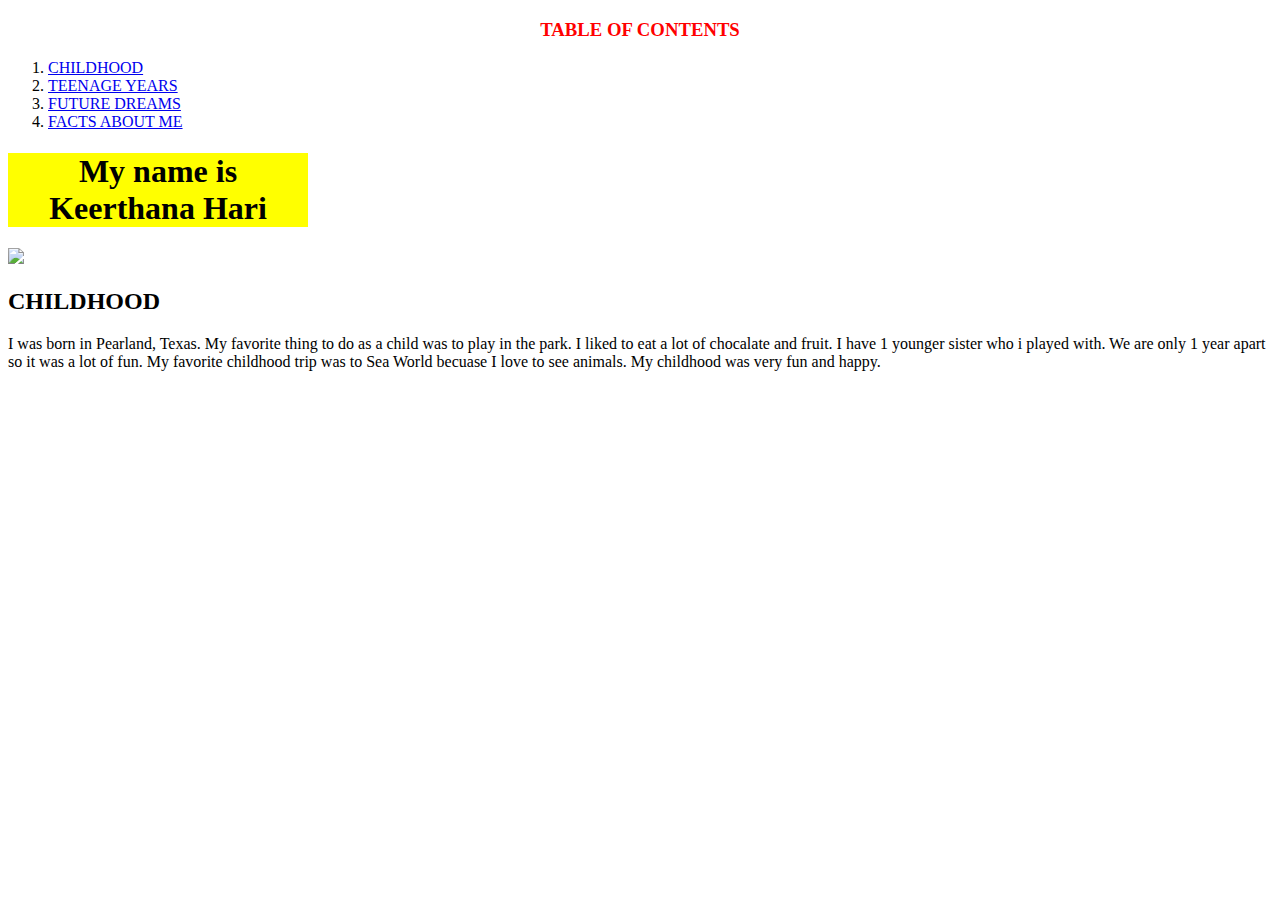
==== childhood.html @ 659ed931 "Update childhood.html" ====
<!DOCTYPE html>
<html>
    <head>
        <title>All About Me</title>
        <link rel= "stylesheet" href= "styles.css"/>
    </head>
    <body>
      
     <h3> TABLE OF CONTENTS </h3>
     <ol>             
      <li> <a href = "childhood.html"> CHILDHOOD </a> </li>
      <li> <a href = "teen.html"> TEENAGE YEARS </a> </li>
      <li> <a href = "future.html"> FUTURE DREAMS </a> </li>
      <li> <a href = "facts.html"> FACTS ABOUT ME </a> </li>
      </ol>
      
        <h1> My name is Keerthana Hari </h1>
        
            <img src = "CHILDHOOD.jpg"/>
             <div id = "CHILDHOOD">
                 <h2> CHILDHOOD </h2>
                 <p>I was born in Pearland, Texas. My favorite thing to do as a child 
                 was to play in the park. I liked to eat a lot of chocalate and fruit.
                 I have 1 younger sister who i played with. We are only 1 year apart so 
                 it was a lot of fun. My favorite childhood trip was to Sea World 
                 becuase I love to see animals. My childhood was very fun and happy.</P>
             </div>
             
              
              
    </body>
</html>
---- styles.css ----
h1 {
   color: black;
   text-align: center;
   background-color: yellow; width: 300px; height: 100px
   font-weight: bold;
   
   }

h2 {
   color: blue
   text-align: center;
   background-color: light pink; width:300px; height: 100px
   font-weight: bold;
   
   }

h3 {
   color: red;
   text-align: center;
   background-color: light pink;
   }

#CHILDHOOD{
   font size: 40px
      border: 2px solid blue;
}

#TEENAGE YEARS{
   font size: 40px
      border: 2px solid blue;
}

#FUTURE DREAMS{
   font size: 40px
      border: 2px solid blue;
}

#FACTS{
      font-size: 40px
      text-align: center
      background-color: teal;
      margin: 30px
      padding: 20px;
      color:  dark purple
      border: 2px solid blue;
}

#table{
      th,td {
         border: 2px solid black;
         border-collapse: collapse;
   }
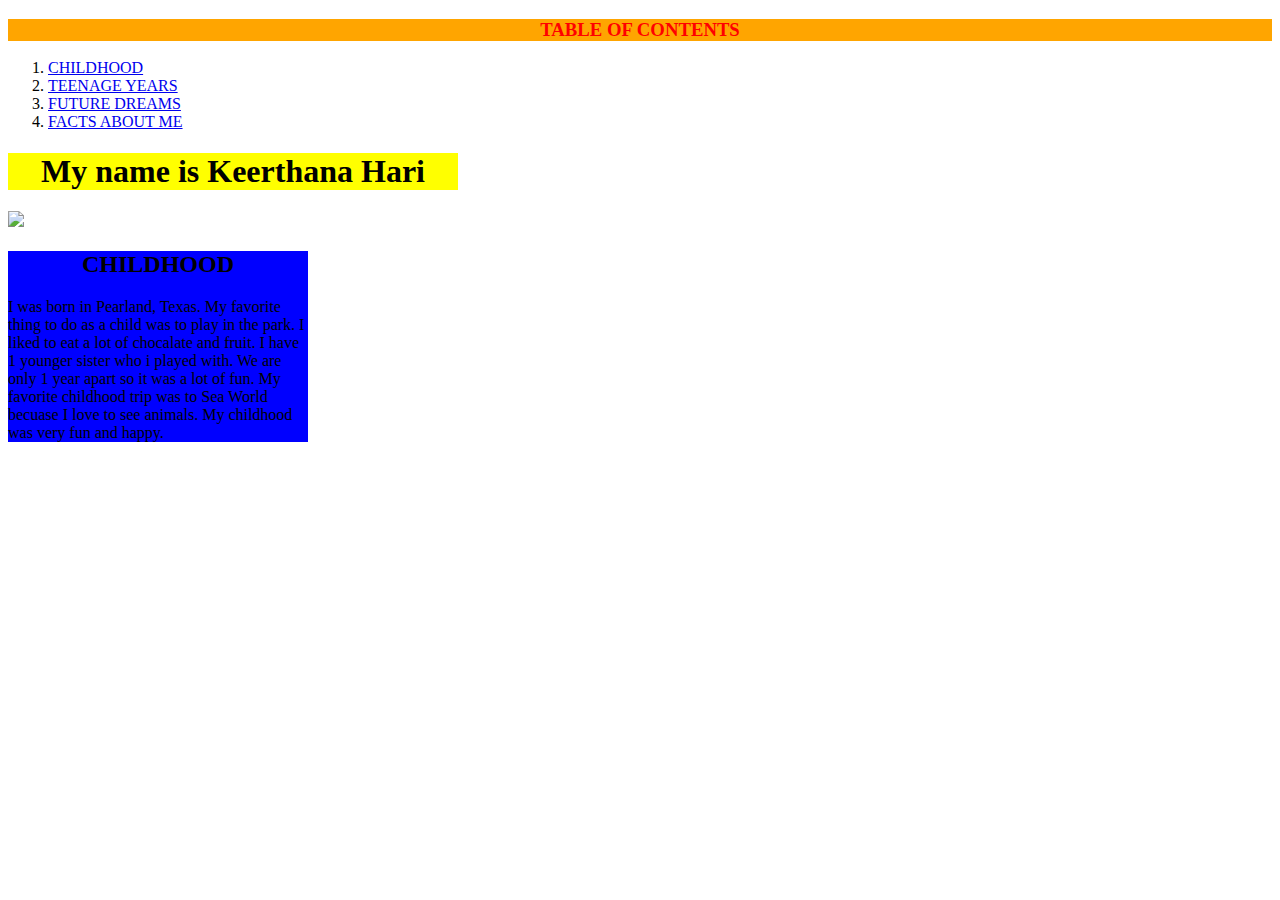
==== commit ebf35c50: "Update childhood.html" ====
--- a/childhood.html
+++ b/childhood.html
@@ -16,7 +16,7 @@
       
         <h1> My name is Keerthana Hari </h1>
         
-            <img src = "CHILDHOOD.jpg"/>
+            <img src = "CHILDHOOD.jpg" class= center> 
              <div id = "CHILDHOOD">
                  <h2> CHILDHOOD </h2>
                  <p>I was born in Pearland, Texas. My favorite thing to do as a child 
--- a/styles.css
+++ b/styles.css
@@ -1,54 +1,61 @@
 h1 {
    color: black;
-   text-align: center;
-   background-color: yellow; width: 300px; height: 100px
+   text-align:center;
+   background-color: yellow; width: 450px; height: 50 px
    font-weight: bold;
    
-   }
+   /}
 
 h2 {
-   color: blue
-   text-align: center;
-   background-color: light pink; width:300px; height: 100px
+   color: yellow orange;
+   text-align:center;
    font-weight: bold;
    
-   }
+   /}
 
 h3 {
    color: red;
-   text-align: center;
-   background-color: light pink;
-   }
+   text-align:center;
+   background-color: orange;
+   /}
 
 #CHILDHOOD{
-   font size: 40px
+   font size: 90px
       border: 2px solid blue;
-}
+     background-color: blue; width:300px; height: 100px
+   
+
+/}
 
 #TEENAGE YEARS{
-   font size: 40px
-      border: 2px solid blue;
-}
+   font size: 90px
+      border: 2px solid green;
+     background-color: pink; width:300px; height: 100px
+/}
 
 #FUTURE DREAMS{
-   font size: 40px
-      border: 2px solid blue;
-}
+   font size: 90px
+      border: 2px solid orange;
+     background-color: purple; width:300px; height: 100px
+/}
 
 #FACTS{
-      font-size: 40px
+      font-size: 90px
       text-align: center
       background-color: teal;
       margin: 30px
       padding: 20px;
       color:  dark purple
       border: 2px solid blue;
-}
+/}
 
 #table{
       th,td {
+         font-size: 90px
+         text-align: center
          border: 2px solid black;
          border-collapse: collapse;
-   }
+   /}
+   /}
 
       
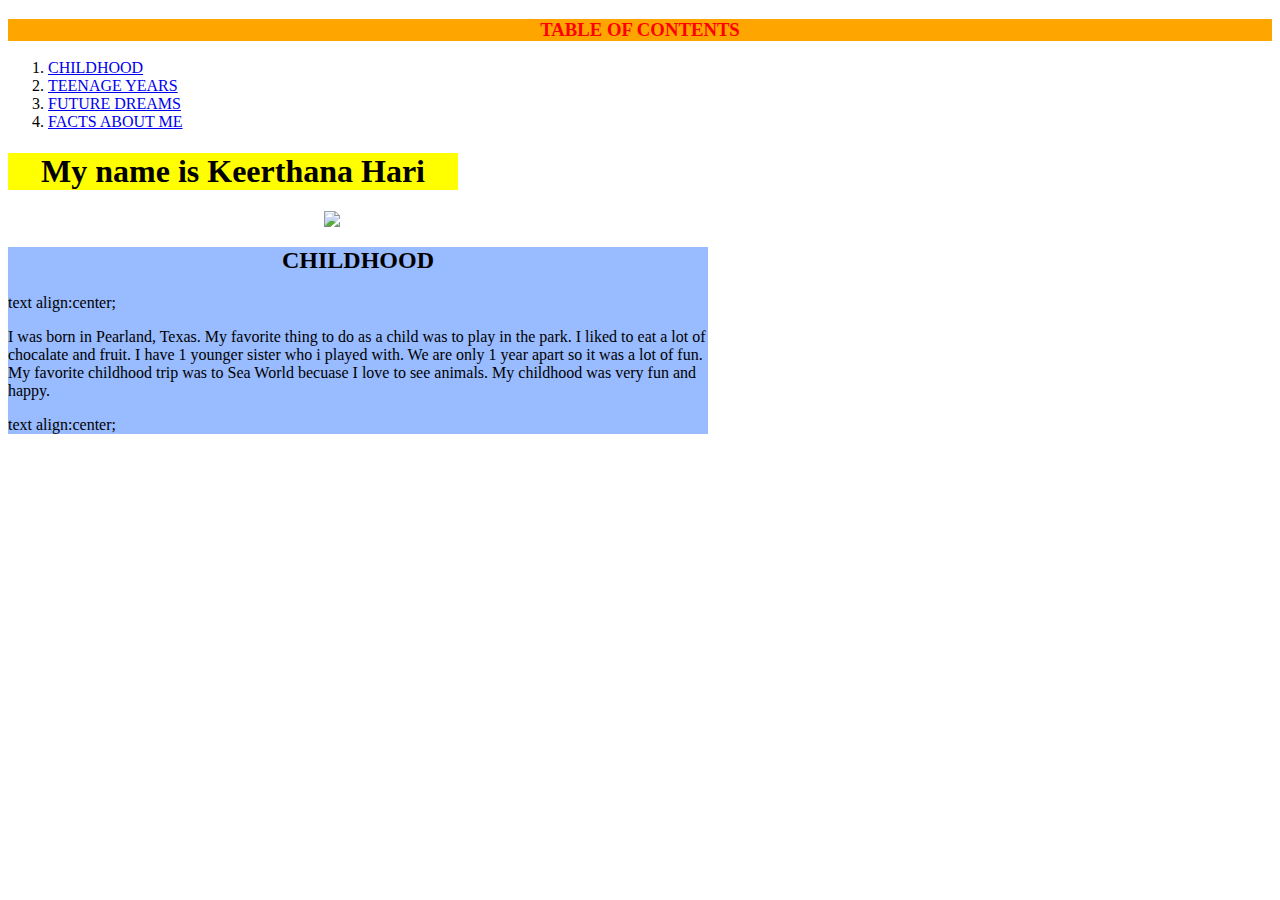
==== commit f952ec0e: "Update childhood.html" ====
--- a/childhood.html
+++ b/childhood.html
@@ -19,11 +19,13 @@
             <img src = "CHILDHOOD.jpg" class= center> 
              <div id = "CHILDHOOD">
                  <h2> CHILDHOOD </h2>
+                 text align:center;
                  <p>I was born in Pearland, Texas. My favorite thing to do as a child 
                  was to play in the park. I liked to eat a lot of chocalate and fruit.
                  I have 1 younger sister who i played with. We are only 1 year apart so 
                  it was a lot of fun. My favorite childhood trip was to Sea World 
                  becuase I love to see animals. My childhood was very fun and happy.</P>
+                 text align:center;
              </div>
              
               
--- a/styles.css
+++ b/styles.css
@@ -1,7 +1,7 @@
 h1 {
    color: black;
    text-align:center;
-   background-color: yellow; width: 450px; height: 50 px
+   background-color: yellow; width: 450px; height: 50px
    font-weight: bold;
    
    /}
@@ -19,10 +19,18 @@
    background-color: orange;
    /}
 
+.center {
+  display: block;
+  margin-left: auto;
+  margin-right: auto;
+  width: 50%;
+}
+
 #CHILDHOOD{
    font size: 90px
-      border: 2px solid blue;
-     background-color: blue; width:300px; height: 100px
+      text-align:center;
+      border: 2px solid dark blue;
+     background-color: #99bbff; width:700px; height: 80px
    
 
 /}
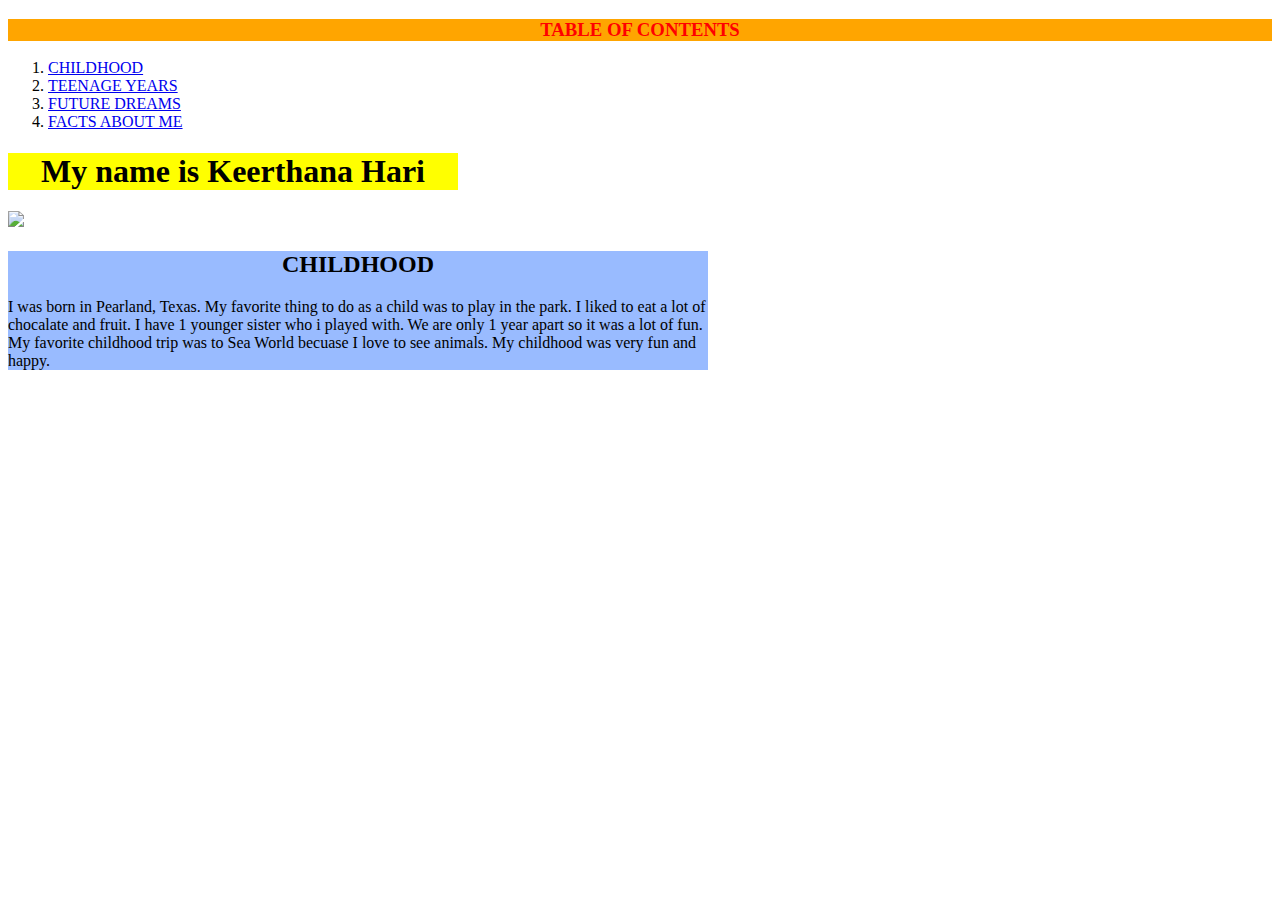
==== commit 47b69eda: "Update childhood.html" ====
--- a/childhood.html
+++ b/childhood.html
@@ -16,16 +16,16 @@
       
         <h1> My name is Keerthana Hari </h1>
         
-            <img src = "CHILDHOOD.jpg" class= center> 
+            <img src = "CHILDHOOD.jpg" class= center/> 
              <div id = "CHILDHOOD">
                  <h2> CHILDHOOD </h2>
-                 text align:center;
+                 
                  <p>I was born in Pearland, Texas. My favorite thing to do as a child 
                  was to play in the park. I liked to eat a lot of chocalate and fruit.
                  I have 1 younger sister who i played with. We are only 1 year apart so 
                  it was a lot of fun. My favorite childhood trip was to Sea World 
                  becuase I love to see animals. My childhood was very fun and happy.</P>
-                 text align:center;
+                
              </div>
              
               
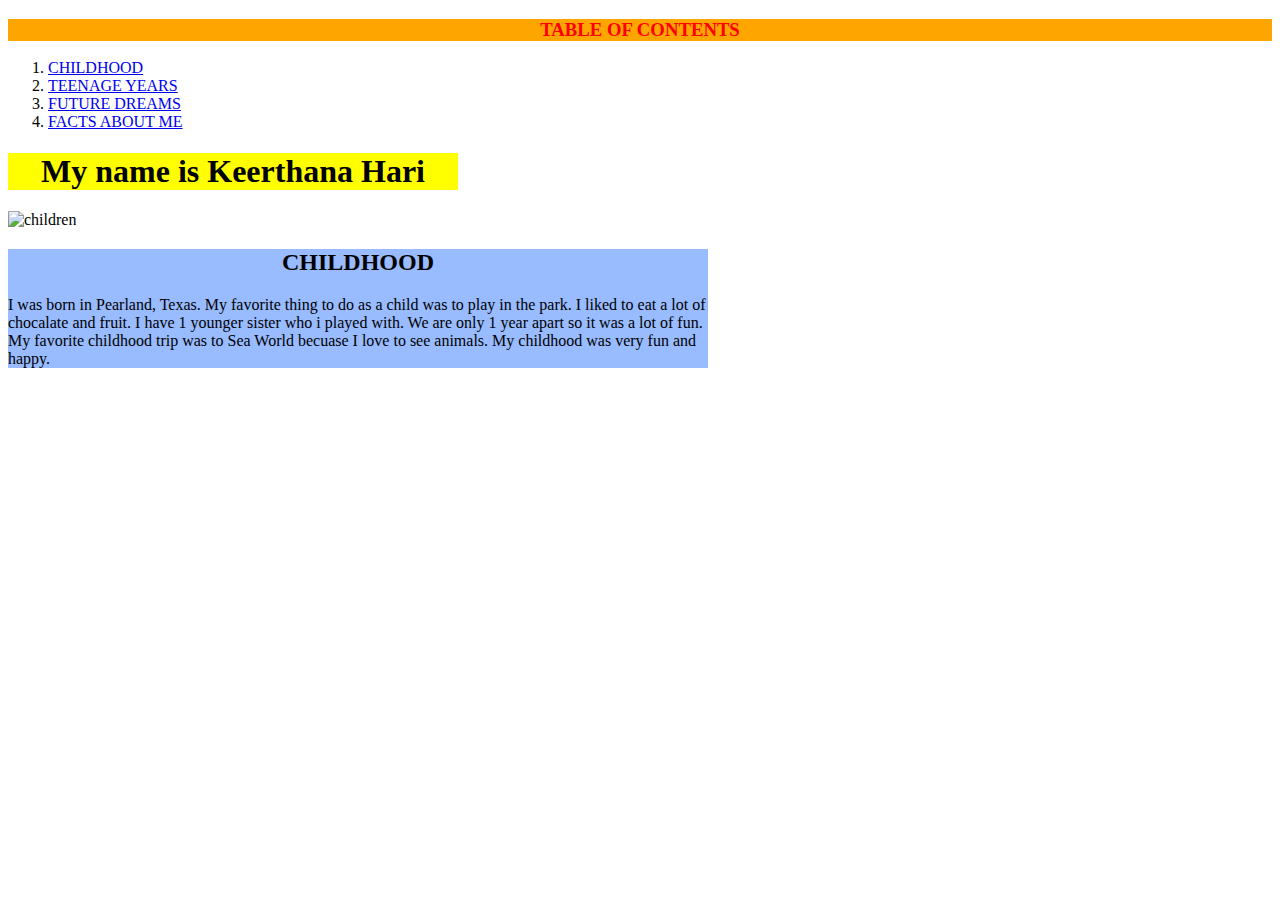
==== commit a686eae3: "Update childhood.html" ====
--- a/childhood.html
+++ b/childhood.html
@@ -16,7 +16,7 @@
       
         <h1> My name is Keerthana Hari </h1>
         
-            <img src = "CHILDHOOD.jpg" class= center/> 
+            <img src = "CHILDHOOD.jpg" alt= children class= center/> 
              <div id = "CHILDHOOD">
                  <h2> CHILDHOOD </h2>
                  
